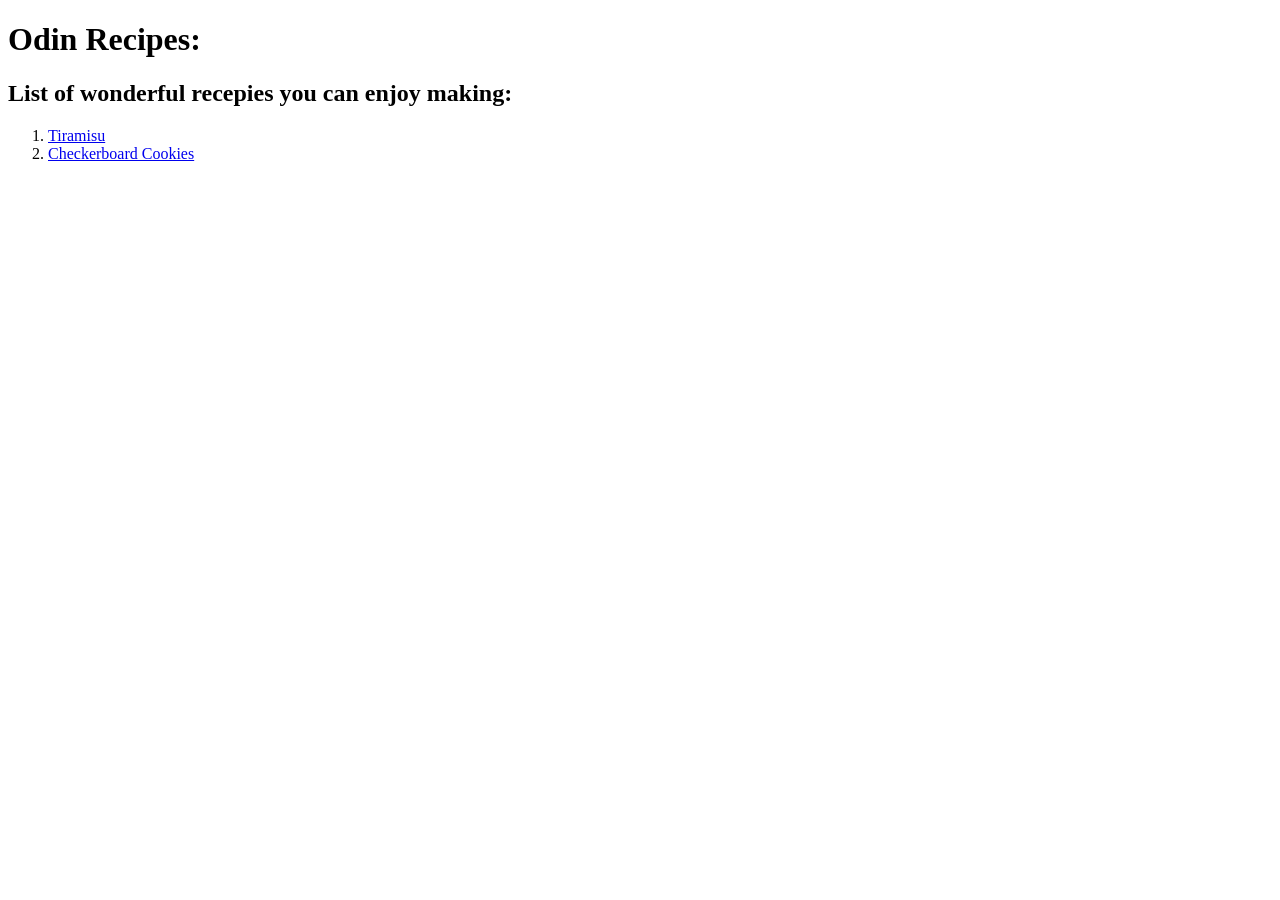
==== index.html @ 2db93c37 "Made Homepage, Tiramisu and Checkboard Cookies Webpages I forgot to commit changes periodically to g" ====
<!DOCTYPE html>
<html lang="en">
<head>
    <meta charset="UTF-8">
    <meta name="viewport" content="width=device-width, initial-scale=1.0">
    <title>Odin Recipes</title>
</head>
<body>
    <h1>Odin Recipes:</h1>

    <h2>List of wonderful recepies you can enjoy making:</h2>
    <ol>
        <li><a href="./recipes/tiramisu.html">Tiramisu</a></li>
        <li><a href="./recipes/checkerboard-cookies.html">Checkerboard Cookies</a></li>
    </ol>

</body>
</html>
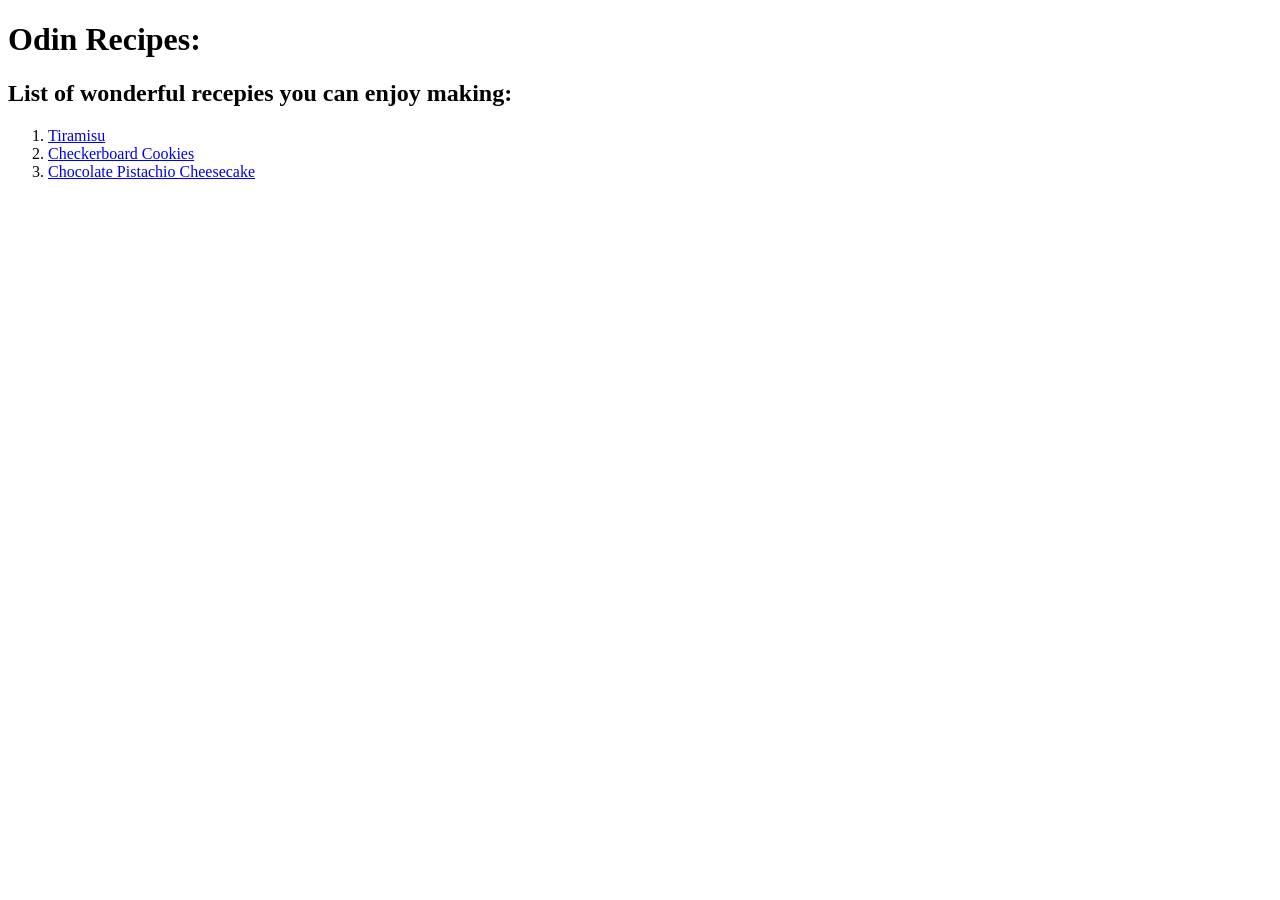
==== commit 30892fb3: "Made hmtl-boilerplate for 3rd recepie and linked it Will finish tommorow likly" ====
--- a/index.html
+++ b/index.html
@@ -12,6 +12,7 @@
     <ol>
         <li><a href="./recipes/tiramisu.html">Tiramisu</a></li>
         <li><a href="./recipes/checkerboard-cookies.html">Checkerboard Cookies</a></li>
+        <li><a href="./recipes/chocolate-pistachio-cheesecake.html">Chocolate Pistachio Cheesecake</a></li>
     </ol>
 
 </body>
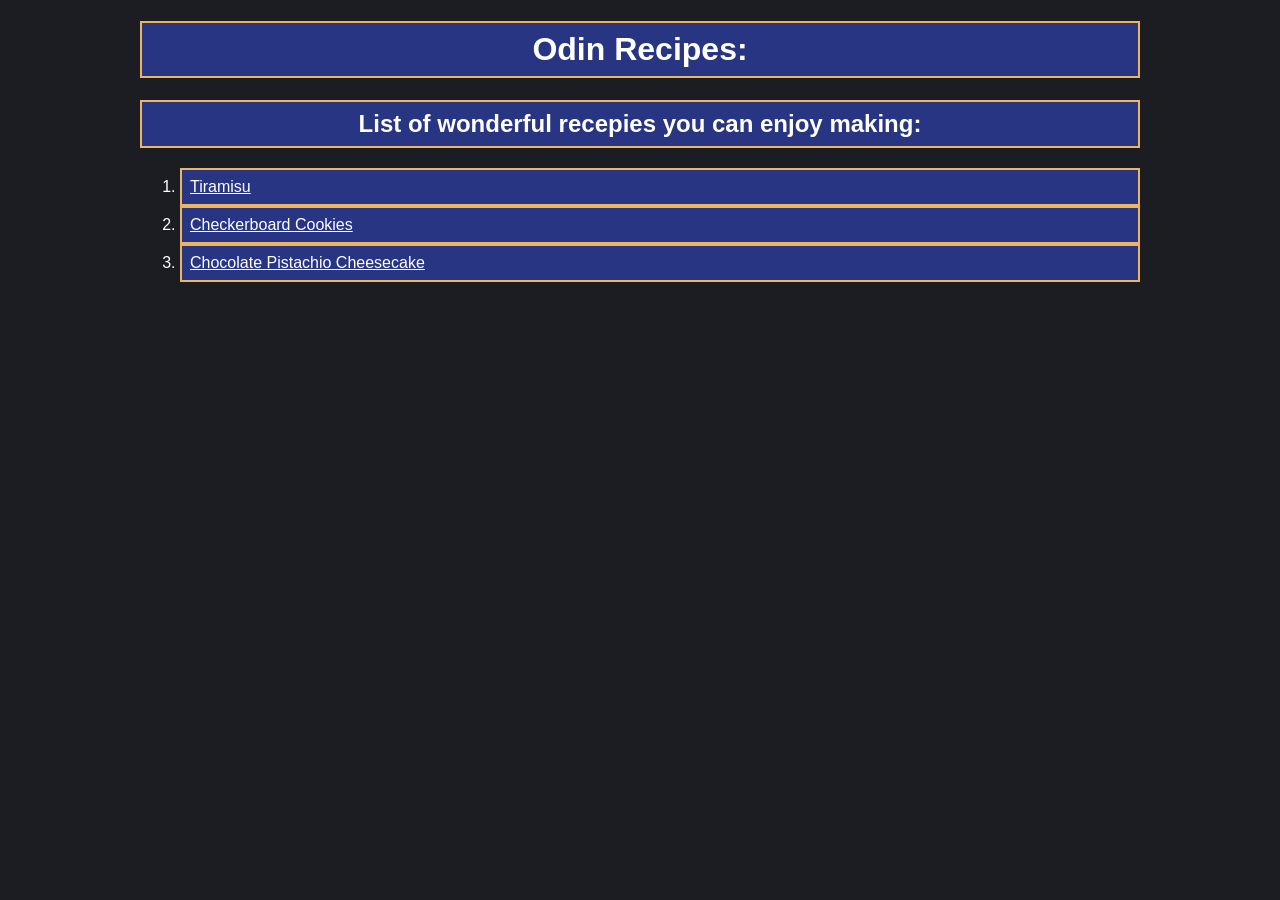
==== commit 1a4e9218: "Decorate odin-recipes main page with bit of CSS" ====
--- a/index.html
+++ b/index.html
@@ -3,17 +3,20 @@
 <head>
     <meta charset="UTF-8">
     <meta name="viewport" content="width=device-width, initial-scale=1.0">
+    <link href="styles.css" rel="stylesheet">
     <title>Odin Recipes</title>
 </head>
 <body>
-    <h1>Odin Recipes:</h1>
+    <h1 class="title">Odin Recipes:</h1>
 
-    <h2>List of wonderful recepies you can enjoy making:</h2>
-    <ol>
-        <li><a href="./recipes/tiramisu.html">Tiramisu</a></li>
-        <li><a href="./recipes/checkerboard-cookies.html">Checkerboard Cookies</a></li>
-        <li><a href="./recipes/chocolate-pistachio-cheesecake.html">Chocolate Pistachio Cheesecake</a></li>
-    </ol>
+    <h2 class="card-title">List of wonderful recepies you can enjoy making:</h2>
+    <div class="list-card">
+        <ol class="ordered-list">
+            <li><a href="./recipes/tiramisu.html">Tiramisu</a></li>
+            <li><a href="./recipes/checkerboard-cookies.html">Checkerboard Cookies</a></li>
+            <li><a href="./recipes/chocolate-pistachio-cheesecake.html">Chocolate Pistachio Cheesecake</a></li>
+        </ol>
+    </div>
 
 </body>
 </html>
--- a/styles.css
+++ b/styles.css
@@ -0,0 +1,21 @@
+body {
+    max-width: 1000px;
+    margin: 0 auto;
+    background: #1C1D23;
+    color: white;
+    font-family: 'Franklin Gothic Medium', 'Arial Narrow', Arial, sans-serif;
+}
+
+.card-title, li, .title {
+    background-color: #273583;
+    border: 2px solid #ecb561;
+    padding: 8px;
+}
+
+.title, .card-title {
+    text-align: center;
+}
+
+a {
+    color: #FFFFFF;
+}
